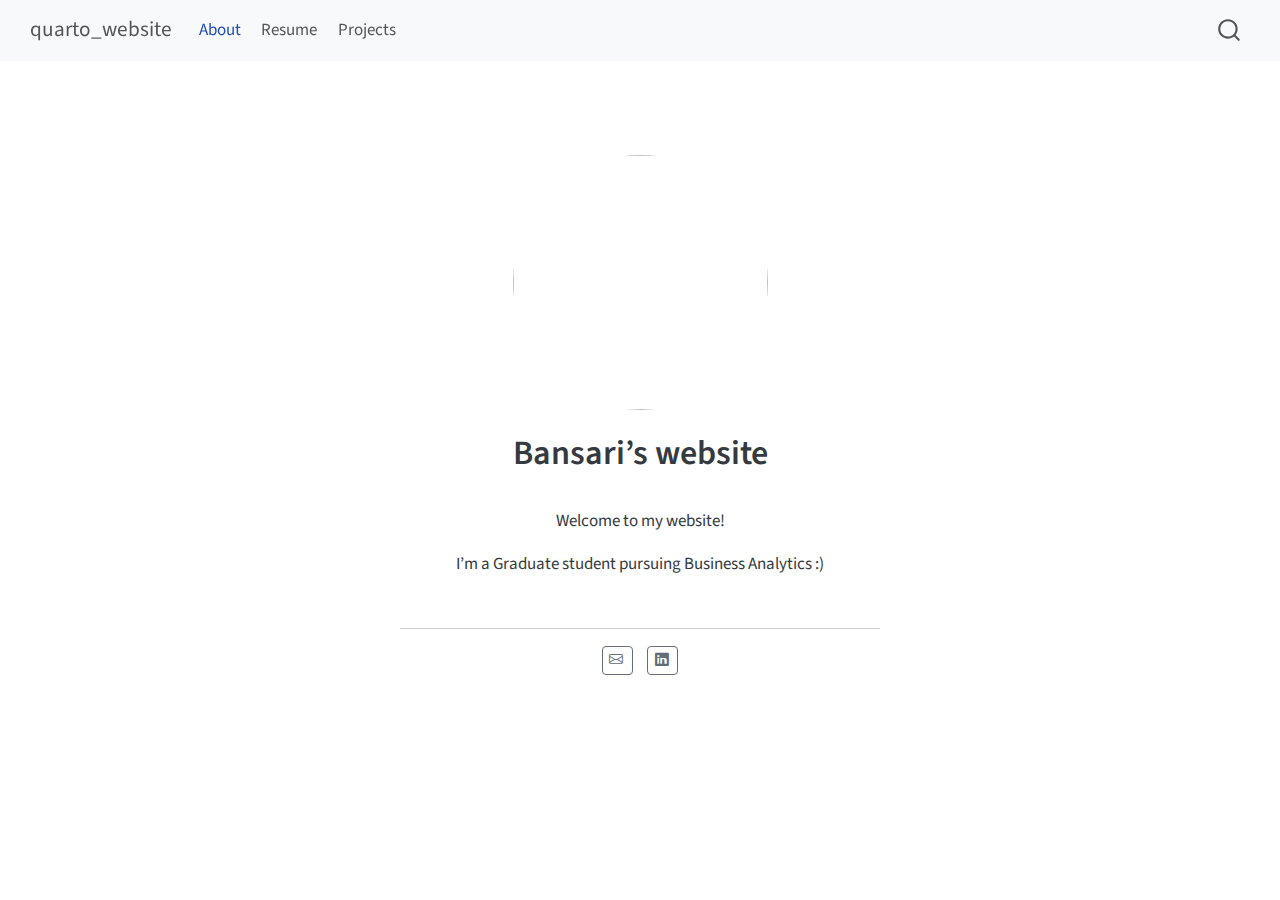
==== docs/index.html @ 12ca5d83 "First commit" ====
<!DOCTYPE html>
<html xmlns="http://www.w3.org/1999/xhtml" lang="en" xml:lang="en"><head>

<meta charset="utf-8">
<meta name="generator" content="quarto-1.4.552">

<meta name="viewport" content="width=device-width, initial-scale=1.0, user-scalable=yes">


<title>quarto_website - Bansari’s website</title>
<style>
code{white-space: pre-wrap;}
span.smallcaps{font-variant: small-caps;}
div.columns{display: flex; gap: min(4vw, 1.5em);}
div.column{flex: auto; overflow-x: auto;}
div.hanging-indent{margin-left: 1.5em; text-indent: -1.5em;}
ul.task-list{list-style: none;}
ul.task-list li input[type="checkbox"] {
  width: 0.8em;
  margin: 0 0.8em 0.2em -1em; /* quarto-specific, see https://github.com/quarto-dev/quarto-cli/issues/4556 */ 
  vertical-align: middle;
}
</style>


<script src="site_libs/quarto-nav/quarto-nav.js"></script>
<script src="site_libs/quarto-nav/headroom.min.js"></script>
<script src="site_libs/clipboard/clipboard.min.js"></script>
<script src="site_libs/quarto-search/autocomplete.umd.js"></script>
<script src="site_libs/quarto-search/fuse.min.js"></script>
<script src="site_libs/quarto-search/quarto-search.js"></script>
<meta name="quarto:offset" content="./">
<script src="site_libs/quarto-html/quarto.js"></script>
<script src="site_libs/quarto-html/popper.min.js"></script>
<script src="site_libs/quarto-html/tippy.umd.min.js"></script>
<link href="site_libs/quarto-html/tippy.css" rel="stylesheet">
<link href="site_libs/quarto-html/quarto-syntax-highlighting.css" rel="stylesheet" id="quarto-text-highlighting-styles">
<script src="site_libs/bootstrap/bootstrap.min.js"></script>
<link href="site_libs/bootstrap/bootstrap-icons.css" rel="stylesheet">
<link href="site_libs/bootstrap/bootstrap.min.css" rel="stylesheet" id="quarto-bootstrap" data-mode="light">
<script id="quarto-search-options" type="application/json">{
  "location": "navbar",
  "copy-button": false,
  "collapse-after": 3,
  "panel-placement": "end",
  "type": "overlay",
  "limit": 50,
  "keyboard-shortcut": [
    "f",
    "/",
    "s"
  ],
  "show-item-context": false,
  "language": {
    "search-no-results-text": "No results",
    "search-matching-documents-text": "matching documents",
    "search-copy-link-title": "Copy link to search",
    "search-hide-matches-text": "Hide additional matches",
    "search-more-match-text": "more match in this document",
    "search-more-matches-text": "more matches in this document",
    "search-clear-button-title": "Clear",
    "search-text-placeholder": "",
    "search-detached-cancel-button-title": "Cancel",
    "search-submit-button-title": "Submit",
    "search-label": "Search"
  }
}</script>


<link rel="stylesheet" href="styles.css">
</head>

<body class="nav-fixed fullcontent">

<div id="quarto-search-results"></div>
  <header id="quarto-header" class="headroom fixed-top">
    <nav class="navbar navbar-expand-lg " data-bs-theme="dark">
      <div class="navbar-container container-fluid">
      <div class="navbar-brand-container mx-auto">
    <a class="navbar-brand" href="./index.html">
    <span class="navbar-title">quarto_website</span>
    </a>
  </div>
            <div id="quarto-search" class="" title="Search"></div>
          <button class="navbar-toggler" type="button" data-bs-toggle="collapse" data-bs-target="#navbarCollapse" aria-controls="navbarCollapse" aria-expanded="false" aria-label="Toggle navigation" onclick="if (window.quartoToggleHeadroom) { window.quartoToggleHeadroom(); }">
  <span class="navbar-toggler-icon"></span>
</button>
          <div class="collapse navbar-collapse" id="navbarCollapse">
            <ul class="navbar-nav navbar-nav-scroll me-auto">
  <li class="nav-item">
    <a class="nav-link active" href="./index.html" aria-current="page"> 
<span class="menu-text">About</span></a>
  </li>  
  <li class="nav-item">
    <a class="nav-link" href="./resume.html"> 
<span class="menu-text">Resume</span></a>
  </li>  
  <li class="nav-item">
    <a class="nav-link" href="./projects.html"> 
<span class="menu-text">Projects</span></a>
  </li>  
</ul>
          </div> <!-- /navcollapse -->
          <div class="quarto-navbar-tools">
</div>
      </div> <!-- /container-fluid -->
    </nav>
</header>
<!-- content -->
<div id="quarto-content" class="quarto-container page-columns page-rows-contents page-layout-article page-navbar">
<!-- sidebar -->
<!-- margin-sidebar -->
    
<!-- main -->
<div class="quarto-about-jolla content">
  <img src="files/profile_pic.jpg" class="about-image
  round " style="height: 15em; width: 15em;">
 <header id="title-block-header" class="quarto-title-block default">
<div class="quarto-title">
<h1 class="title">Bansari’s website</h1>
</div>
<div class="quarto-title-meta">
  </div>
</header><main class="content" id="quarto-document-content">
<p>Welcome to my website!</p>
<p>I’m a Graduate student pursuing Business Analytics :)</p>


</main> 
  <hr class="about-sep">
   <div class="about-links">
  <a href="mailto:bkathrotia@ucsd.edu" class="about-link" rel="" target="">
    <i class="bi bi-envelope"></i>
     <span class="about-link-text"></span>
  </a>
  <a href="https://www.linkedin.com/in/bansarik/" class="about-link" rel="" target="">
    <i class="bi bi-linkedin"></i>
     <span class="about-link-text"></span>
  </a>
</div>
</div>
 <!-- /main -->
<script id="quarto-html-after-body" type="application/javascript">
window.document.addEventListener("DOMContentLoaded", function (event) {
  const toggleBodyColorMode = (bsSheetEl) => {
    const mode = bsSheetEl.getAttribute("data-mode");
    const bodyEl = window.document.querySelector("body");
    if (mode === "dark") {
      bodyEl.classList.add("quarto-dark");
      bodyEl.classList.remove("quarto-light");
    } else {
      bodyEl.classList.add("quarto-light");
      bodyEl.classList.remove("quarto-dark");
    }
  }
  const toggleBodyColorPrimary = () => {
    const bsSheetEl = window.document.querySelector("link#quarto-bootstrap");
    if (bsSheetEl) {
      toggleBodyColorMode(bsSheetEl);
    }
  }
  toggleBodyColorPrimary();  
  const isCodeAnnotation = (el) => {
    for (const clz of el.classList) {
      if (clz.startsWith('code-annotation-')) {                     
        return true;
      }
    }
    return false;
  }
  const clipboard = new window.ClipboardJS('.code-copy-button', {
    text: function(trigger) {
      const codeEl = trigger.previousElementSibling.cloneNode(true);
      for (const childEl of codeEl.children) {
        if (isCodeAnnotation(childEl)) {
          childEl.remove();
        }
      }
      return codeEl.innerText;
    }
  });
  clipboard.on('success', function(e) {
    // button target
    const button = e.trigger;
    // don't keep focus
    button.blur();
    // flash "checked"
    button.classList.add('code-copy-button-checked');
    var currentTitle = button.getAttribute("title");
    button.setAttribute("title", "Copied!");
    let tooltip;
    if (window.bootstrap) {
      button.setAttribute("data-bs-toggle", "tooltip");
      button.setAttribute("data-bs-placement", "left");
      button.setAttribute("data-bs-title", "Copied!");
      tooltip = new bootstrap.Tooltip(button, 
        { trigger: "manual", 
          customClass: "code-copy-button-tooltip",
          offset: [0, -8]});
      tooltip.show();    
    }
    setTimeout(function() {
      if (tooltip) {
        tooltip.hide();
        button.removeAttribute("data-bs-title");
        button.removeAttribute("data-bs-toggle");
        button.removeAttribute("data-bs-placement");
      }
      button.setAttribute("title", currentTitle);
      button.classList.remove('code-copy-button-checked');
    }, 1000);
    // clear code selection
    e.clearSelection();
  });
    var localhostRegex = new RegExp(/^(?:http|https):\/\/localhost\:?[0-9]*\//);
    var mailtoRegex = new RegExp(/^mailto:/);
      var filterRegex = new RegExp('/' + window.location.host + '/');
    var isInternal = (href) => {
        return filterRegex.test(href) || localhostRegex.test(href) || mailtoRegex.test(href);
    }
    // Inspect non-navigation links and adorn them if external
 	var links = window.document.querySelectorAll('a[href]:not(.nav-link):not(.navbar-brand):not(.toc-action):not(.sidebar-link):not(.sidebar-item-toggle):not(.pagination-link):not(.no-external):not([aria-hidden]):not(.dropdown-item):not(.quarto-navigation-tool)');
    for (var i=0; i<links.length; i++) {
      const link = links[i];
      if (!isInternal(link.href)) {
        // undo the damage that might have been done by quarto-nav.js in the case of
        // links that we want to consider external
        if (link.dataset.originalHref !== undefined) {
          link.href = link.dataset.originalHref;
        }
      }
    }
  function tippyHover(el, contentFn, onTriggerFn, onUntriggerFn) {
    const config = {
      allowHTML: true,
      maxWidth: 500,
      delay: 100,
      arrow: false,
      appendTo: function(el) {
          return el.parentElement;
      },
      interactive: true,
      interactiveBorder: 10,
      theme: 'quarto',
      placement: 'bottom-start',
    };
    if (contentFn) {
      config.content = contentFn;
    }
    if (onTriggerFn) {
      config.onTrigger = onTriggerFn;
    }
    if (onUntriggerFn) {
      config.onUntrigger = onUntriggerFn;
    }
    window.tippy(el, config); 
  }
  const noterefs = window.document.querySelectorAll('a[role="doc-noteref"]');
  for (var i=0; i<noterefs.length; i++) {
    const ref = noterefs[i];
    tippyHover(ref, function() {
      // use id or data attribute instead here
      let href = ref.getAttribute('data-footnote-href') || ref.getAttribute('href');
      try { href = new URL(href).hash; } catch {}
      const id = href.replace(/^#\/?/, "");
      const note = window.document.getElementById(id);
      if (note) {
        return note.innerHTML;
      } else {
        return "";
      }
    });
  }
  const xrefs = window.document.querySelectorAll('a.quarto-xref');
  const processXRef = (id, note) => {
    // Strip column container classes
    const stripColumnClz = (el) => {
      el.classList.remove("page-full", "page-columns");
      if (el.children) {
        for (const child of el.children) {
          stripColumnClz(child);
        }
      }
    }
    stripColumnClz(note)
    if (id === null || id.startsWith('sec-')) {
      // Special case sections, only their first couple elements
      const container = document.createElement("div");
      if (note.children && note.children.length > 2) {
        container.appendChild(note.children[0].cloneNode(true));
        for (let i = 1; i < note.children.length; i++) {
          const child = note.children[i];
          if (child.tagName === "P" && child.innerText === "") {
            continue;
          } else {
            container.appendChild(child.cloneNode(true));
            break;
          }
        }
        if (window.Quarto?.typesetMath) {
          window.Quarto.typesetMath(container);
        }
        return container.innerHTML
      } else {
        if (window.Quarto?.typesetMath) {
          window.Quarto.typesetMath(note);
        }
        return note.innerHTML;
      }
    } else {
      // Remove any anchor links if they are present
      const anchorLink = note.querySelector('a.anchorjs-link');
      if (anchorLink) {
        anchorLink.remove();
      }
      if (window.Quarto?.typesetMath) {
        window.Quarto.typesetMath(note);
      }
      // TODO in 1.5, we should make sure this works without a callout special case
      if (note.classList.contains("callout")) {
        return note.outerHTML;
      } else {
        return note.innerHTML;
      }
    }
  }
  for (var i=0; i<xrefs.length; i++) {
    const xref = xrefs[i];
    tippyHover(xref, undefined, function(instance) {
      instance.disable();
      let url = xref.getAttribute('href');
      let hash = undefined; 
      if (url.startsWith('#')) {
        hash = url;
      } else {
        try { hash = new URL(url).hash; } catch {}
      }
      if (hash) {
        const id = hash.replace(/^#\/?/, "");
        const note = window.document.getElementById(id);
        if (note !== null) {
          try {
            const html = processXRef(id, note.cloneNode(true));
            instance.setContent(html);
          } finally {
            instance.enable();
            instance.show();
          }
        } else {
          // See if we can fetch this
          fetch(url.split('#')[0])
          .then(res => res.text())
          .then(html => {
            const parser = new DOMParser();
            const htmlDoc = parser.parseFromString(html, "text/html");
            const note = htmlDoc.getElementById(id);
            if (note !== null) {
              const html = processXRef(id, note);
              instance.setContent(html);
            } 
          }).finally(() => {
            instance.enable();
            instance.show();
          });
        }
      } else {
        // See if we can fetch a full url (with no hash to target)
        // This is a special case and we should probably do some content thinning / targeting
        fetch(url)
        .then(res => res.text())
        .then(html => {
          const parser = new DOMParser();
          const htmlDoc = parser.parseFromString(html, "text/html");
          const note = htmlDoc.querySelector('main.content');
          if (note !== null) {
            // This should only happen for chapter cross references
            // (since there is no id in the URL)
            // remove the first header
            if (note.children.length > 0 && note.children[0].tagName === "HEADER") {
              note.children[0].remove();
            }
            const html = processXRef(null, note);
            instance.setContent(html);
          } 
        }).finally(() => {
          instance.enable();
          instance.show();
        });
      }
    }, function(instance) {
    });
  }
      let selectedAnnoteEl;
      const selectorForAnnotation = ( cell, annotation) => {
        let cellAttr = 'data-code-cell="' + cell + '"';
        let lineAttr = 'data-code-annotation="' +  annotation + '"';
        const selector = 'span[' + cellAttr + '][' + lineAttr + ']';
        return selector;
      }
      const selectCodeLines = (annoteEl) => {
        const doc = window.document;
        const targetCell = annoteEl.getAttribute("data-target-cell");
        const targetAnnotation = annoteEl.getAttribute("data-target-annotation");
        const annoteSpan = window.document.querySelector(selectorForAnnotation(targetCell, targetAnnotation));
        const lines = annoteSpan.getAttribute("data-code-lines").split(",");
        const lineIds = lines.map((line) => {
          return targetCell + "-" + line;
        })
        let top = null;
        let height = null;
        let parent = null;
        if (lineIds.length > 0) {
            //compute the position of the single el (top and bottom and make a div)
            const el = window.document.getElementById(lineIds[0]);
            top = el.offsetTop;
            height = el.offsetHeight;
            parent = el.parentElement.parentElement;
          if (lineIds.length > 1) {
            const lastEl = window.document.getElementById(lineIds[lineIds.length - 1]);
            const bottom = lastEl.offsetTop + lastEl.offsetHeight;
            height = bottom - top;
          }
          if (top !== null && height !== null && parent !== null) {
            // cook up a div (if necessary) and position it 
            let div = window.document.getElementById("code-annotation-line-highlight");
            if (div === null) {
              div = window.document.createElement("div");
              div.setAttribute("id", "code-annotation-line-highlight");
              div.style.position = 'absolute';
              parent.appendChild(div);
            }
            div.style.top = top - 2 + "px";
            div.style.height = height + 4 + "px";
            div.style.left = 0;
            let gutterDiv = window.document.getElementById("code-annotation-line-highlight-gutter");
            if (gutterDiv === null) {
              gutterDiv = window.document.createElement("div");
              gutterDiv.setAttribute("id", "code-annotation-line-highlight-gutter");
              gutterDiv.style.position = 'absolute';
              const codeCell = window.document.getElementById(targetCell);
              const gutter = codeCell.querySelector('.code-annotation-gutter');
              gutter.appendChild(gutterDiv);
            }
            gutterDiv.style.top = top - 2 + "px";
            gutterDiv.style.height = height + 4 + "px";
          }
          selectedAnnoteEl = annoteEl;
        }
      };
      const unselectCodeLines = () => {
        const elementsIds = ["code-annotation-line-highlight", "code-annotation-line-highlight-gutter"];
        elementsIds.forEach((elId) => {
          const div = window.document.getElementById(elId);
          if (div) {
            div.remove();
          }
        });
        selectedAnnoteEl = undefined;
      };
        // Handle positioning of the toggle
    window.addEventListener(
      "resize",
      throttle(() => {
        elRect = undefined;
        if (selectedAnnoteEl) {
          selectCodeLines(selectedAnnoteEl);
        }
      }, 10)
    );
    function throttle(fn, ms) {
    let throttle = false;
    let timer;
      return (...args) => {
        if(!throttle) { // first call gets through
            fn.apply(this, args);
            throttle = true;
        } else { // all the others get throttled
            if(timer) clearTimeout(timer); // cancel #2
            timer = setTimeout(() => {
              fn.apply(this, args);
              timer = throttle = false;
            }, ms);
        }
      };
    }
      // Attach click handler to the DT
      const annoteDls = window.document.querySelectorAll('dt[data-target-cell]');
      for (const annoteDlNode of annoteDls) {
        annoteDlNode.addEventListener('click', (event) => {
          const clickedEl = event.target;
          if (clickedEl !== selectedAnnoteEl) {
            unselectCodeLines();
            const activeEl = window.document.querySelector('dt[data-target-cell].code-annotation-active');
            if (activeEl) {
              activeEl.classList.remove('code-annotation-active');
            }
            selectCodeLines(clickedEl);
            clickedEl.classList.add('code-annotation-active');
          } else {
            // Unselect the line
            unselectCodeLines();
            clickedEl.classList.remove('code-annotation-active');
          }
        });
      }
  const findCites = (el) => {
    const parentEl = el.parentElement;
    if (parentEl) {
      const cites = parentEl.dataset.cites;
      if (cites) {
        return {
          el,
          cites: cites.split(' ')
        };
      } else {
        return findCites(el.parentElement)
      }
    } else {
      return undefined;
    }
  };
  var bibliorefs = window.document.querySelectorAll('a[role="doc-biblioref"]');
  for (var i=0; i<bibliorefs.length; i++) {
    const ref = bibliorefs[i];
    const citeInfo = findCites(ref);
    if (citeInfo) {
      tippyHover(citeInfo.el, function() {
        var popup = window.document.createElement('div');
        citeInfo.cites.forEach(function(cite) {
          var citeDiv = window.document.createElement('div');
          citeDiv.classList.add('hanging-indent');
          citeDiv.classList.add('csl-entry');
          var biblioDiv = window.document.getElementById('ref-' + cite);
          if (biblioDiv) {
            citeDiv.innerHTML = biblioDiv.innerHTML;
          }
          popup.appendChild(citeDiv);
        });
        return popup.innerHTML;
      });
    }
  }
});
</script>
</div> <!-- /content -->




</body></html>
---- docs/site_libs/quarto-html/tippy.css ----
.tippy-box[data-animation=fade][data-state=hidden]{opacity:0}[data-tippy-root]{max-width:calc(100vw - 10px)}.tippy-box{position:relative;background-color:#333;color:#fff;border-radius:4px;font-size:14px;line-height:1.4;white-space:normal;outline:0;transition-property:transform,visibility,opacity}.tippy-box[data-placement^=top]>.tippy-arrow{bottom:0}.tippy-box[data-placement^=top]>.tippy-arrow:before{bottom:-7px;left:0;border-width:8px 8px 0;border-top-color:initial;transform-origin:center top}.tippy-box[data-placement^=bottom]>.tippy-arrow{top:0}.tippy-box[data-placement^=bottom]>.tippy-arrow:before{top:-7px;left:0;border-width:0 8px 8px;border-bottom-color:initial;transform-origin:center bottom}.tippy-box[data-placement^=left]>.tippy-arrow{right:0}.tippy-box[data-placement^=left]>.tippy-arrow:before{border-width:8px 0 8px 8px;border-left-color:initial;right:-7px;transform-origin:center left}.tippy-box[data-placement^=right]>.tippy-arrow{left:0}.tippy-box[data-placement^=right]>.tippy-arrow:before{left:-7px;border-width:8px 8px 8px 0;border-right-color:initial;transform-origin:center right}.tippy-box[data-inertia][data-state=visible]{transition-timing-function:cubic-bezier(.54,1.5,.38,1.11)}.tippy-arrow{width:16px;height:16px;color:#333}.tippy-arrow:before{content:"";position:absolute;border-color:transparent;border-style:solid}.tippy-content{position:relative;padding:5px 9px;z-index:1}
---- docs/site_libs/quarto-html/quarto-syntax-highlighting.css ----
/* quarto syntax highlight colors */
:root {
  --quarto-hl-ot-color: #003B4F;
  --quarto-hl-at-color: #657422;
  --quarto-hl-ss-color: #20794D;
  --quarto-hl-an-color: #5E5E5E;
  --quarto-hl-fu-color: #4758AB;
  --quarto-hl-st-color: #20794D;
  --quarto-hl-cf-color: #003B4F;
  --quarto-hl-op-color: #5E5E5E;
  --quarto-hl-er-color: #AD0000;
  --quarto-hl-bn-color: #AD0000;
  --quarto-hl-al-color: #AD0000;
  --quarto-hl-va-color: #111111;
  --quarto-hl-bu-color: inherit;
  --quarto-hl-ex-color: inherit;
  --quarto-hl-pp-color: #AD0000;
  --quarto-hl-in-color: #5E5E5E;
  --quarto-hl-vs-color: #20794D;
  --quarto-hl-wa-color: #5E5E5E;
  --quarto-hl-do-color: #5E5E5E;
  --quarto-hl-im-color: #00769E;
  --quarto-hl-ch-color: #20794D;
  --quarto-hl-dt-color: #AD0000;
  --quarto-hl-fl-color: #AD0000;
  --quarto-hl-co-color: #5E5E5E;
  --quarto-hl-cv-color: #5E5E5E;
  --quarto-hl-cn-color: #8f5902;
  --quarto-hl-sc-color: #5E5E5E;
  --quarto-hl-dv-color: #AD0000;
  --quarto-hl-kw-color: #003B4F;
}

/* other quarto variables */
:root {
  --quarto-font-monospace: SFMono-Regular, Menlo, Monaco, Consolas, "Liberation Mono", "Courier New", monospace;
}

pre > code.sourceCode > span {
  color: #003B4F;
}

code span {
  color: #003B4F;
}

code.sourceCode > span {
  color: #003B4F;
}

div.sourceCode,
div.sourceCode pre.sourceCode {
  color: #003B4F;
}

code span.ot {
  color: #003B4F;
  font-style: inherit;
}

code span.at {
  color: #657422;
  font-style: inherit;
}

code span.ss {
  color: #20794D;
  font-style: inherit;
}

code span.an {
  color: #5E5E5E;
  font-style: inherit;
}

code span.fu {
  color: #4758AB;
  font-style: inherit;
}

code span.st {
  color: #20794D;
  font-style: inherit;
}

code span.cf {
  color: #003B4F;
  font-style: inherit;
}

code span.op {
  color: #5E5E5E;
  font-style: inherit;
}

code span.er {
  color: #AD0000;
  font-style: inherit;
}

code span.bn {
  color: #AD0000;
  font-style: inherit;
}

code span.al {
  color: #AD0000;
  font-style: inherit;
}

code span.va {
  color: #111111;
  font-style: inherit;
}

code span.bu {
  font-style: inherit;
}

code span.ex {
  font-style: inherit;
}

code span.pp {
  color: #AD0000;
  font-style: inherit;
}

code span.in {
  color: #5E5E5E;
  font-style: inherit;
}

code span.vs {
  color: #20794D;
  font-style: inherit;
}

code span.wa {
  color: #5E5E5E;
  font-style: italic;
}

code span.do {
  color: #5E5E5E;
  font-style: italic;
}

code span.im {
  color: #00769E;
  font-style: inherit;
}

code span.ch {
  color: #20794D;
  font-style: inherit;
}

code span.dt {
  color: #AD0000;
  font-style: inherit;
}

code span.fl {
  color: #AD0000;
  font-style: inherit;
}

code span.co {
  color: #5E5E5E;
  font-style: inherit;
}

code span.cv {
  color: #5E5E5E;
  font-style: italic;
}

code span.cn {
  color: #8f5902;
  font-style: inherit;
}

code span.sc {
  color: #5E5E5E;
  font-style: inherit;
}

code span.dv {
  color: #AD0000;
  font-style: inherit;
}

code span.kw {
  color: #003B4F;
  font-style: inherit;
}

.prevent-inlining {
  content: "</";
}

/*# sourceMappingURL=debc5d5d77c3f9108843748ff7464032.css.map */
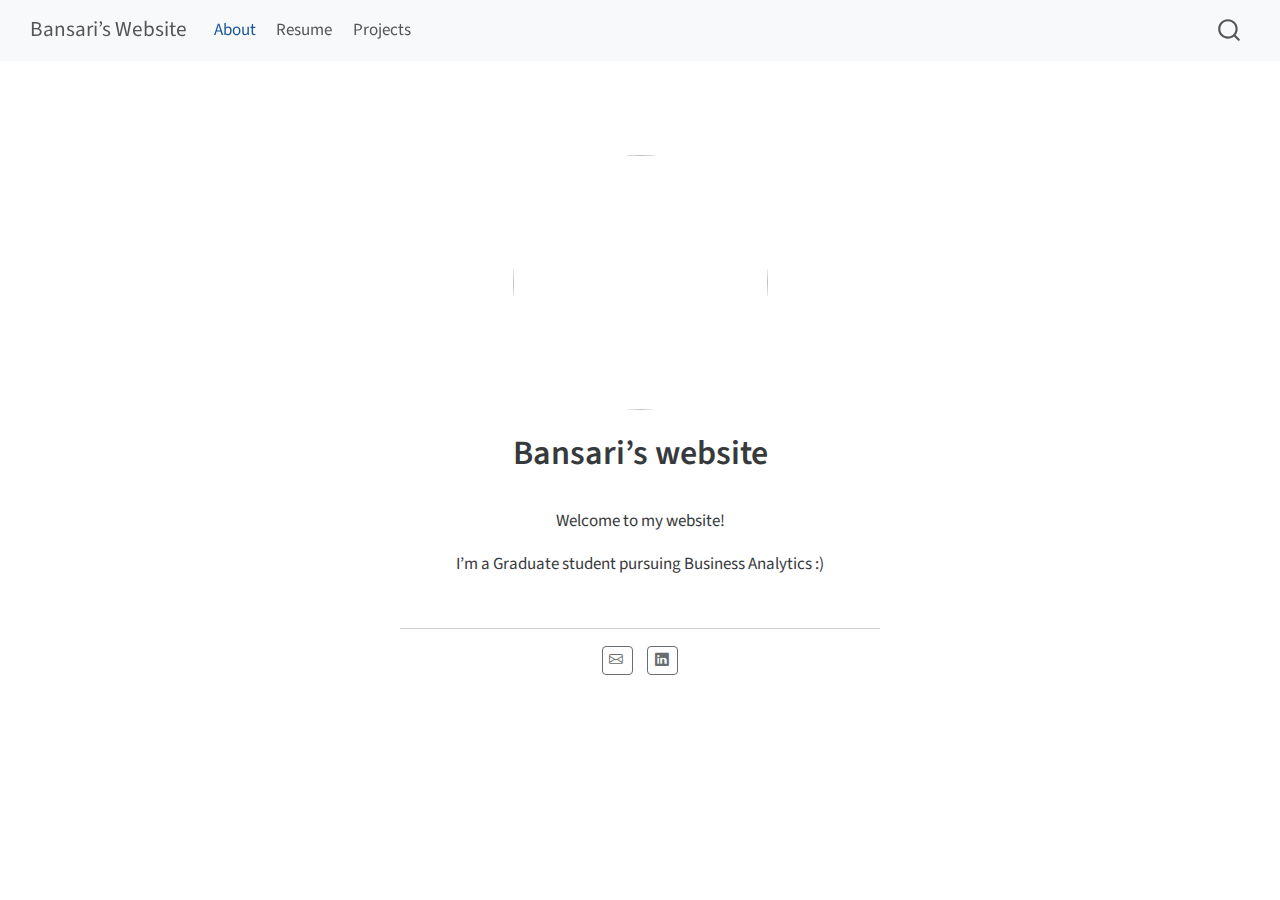
==== commit c94270ae: "project 1" ====
--- a/docs/index.html
+++ b/docs/index.html
@@ -2,12 +2,12 @@
 <html xmlns="http://www.w3.org/1999/xhtml" lang="en" xml:lang="en"><head>
 
 <meta charset="utf-8">
-<meta name="generator" content="quarto-1.4.552">
+<meta name="generator" content="quarto-1.4.506">
 
 <meta name="viewport" content="width=device-width, initial-scale=1.0, user-scalable=yes">
 
 
-<title>quarto_website - Bansari’s website</title>
+<title>Bansari’s Website - Bansari’s website</title>
 <style>
 code{white-space: pre-wrap;}
 span.smallcaps{font-variant: small-caps;}
@@ -59,7 +59,6 @@
     "search-more-match-text": "more match in this document",
     "search-more-matches-text": "more matches in this document",
     "search-clear-button-title": "Clear",
-    "search-text-placeholder": "",
     "search-detached-cancel-button-title": "Cancel",
     "search-submit-button-title": "Submit",
     "search-label": "Search"
@@ -78,7 +77,7 @@
       <div class="navbar-container container-fluid">
       <div class="navbar-brand-container mx-auto">
     <a class="navbar-brand" href="./index.html">
-    <span class="navbar-title">quarto_website</span>
+    <span class="navbar-title">Bansari’s Website</span>
     </a>
   </div>
             <div id="quarto-search" class="" title="Search"></div>
@@ -112,7 +111,7 @@
 <!-- margin-sidebar -->
     
 <!-- main -->
-<div class="quarto-about-jolla content">
+<div class="quarto-about-jolla">
   <img src="files/profile_pic.jpg" class="about-image
   round " style="height: 15em; width: 15em;">
  <header id="title-block-header" class="quarto-title-block default">
@@ -212,24 +211,6 @@
     // clear code selection
     e.clearSelection();
   });
-    var localhostRegex = new RegExp(/^(?:http|https):\/\/localhost\:?[0-9]*\//);
-    var mailtoRegex = new RegExp(/^mailto:/);
-      var filterRegex = new RegExp('/' + window.location.host + '/');
-    var isInternal = (href) => {
-        return filterRegex.test(href) || localhostRegex.test(href) || mailtoRegex.test(href);
-    }
-    // Inspect non-navigation links and adorn them if external
- 	var links = window.document.querySelectorAll('a[href]:not(.nav-link):not(.navbar-brand):not(.toc-action):not(.sidebar-link):not(.sidebar-item-toggle):not(.pagination-link):not(.no-external):not([aria-hidden]):not(.dropdown-item):not(.quarto-navigation-tool)');
-    for (var i=0; i<links.length; i++) {
-      const link = links[i];
-      if (!isInternal(link.href)) {
-        // undo the damage that might have been done by quarto-nav.js in the case of
-        // links that we want to consider external
-        if (link.dataset.originalHref !== undefined) {
-          link.href = link.dataset.originalHref;
-        }
-      }
-    }
   function tippyHover(el, contentFn, onTriggerFn, onUntriggerFn) {
     const config = {
       allowHTML: true,
@@ -264,11 +245,7 @@
       try { href = new URL(href).hash; } catch {}
       const id = href.replace(/^#\/?/, "");
       const note = window.document.getElementById(id);
-      if (note) {
-        return note.innerHTML;
-      } else {
-        return "";
-      }
+      return note.innerHTML;
     });
   }
   const xrefs = window.document.querySelectorAll('a.quarto-xref');
@@ -283,6 +260,27 @@
       }
     }
     stripColumnClz(note)
+    const typesetMath = (el) => {
+      if (window.MathJax) {
+        // MathJax Typeset
+        window.MathJax.typeset([el]);
+      } else if (window.katex) {
+        // KaTeX Render
+        var mathElements = el.getElementsByClassName("math");
+        var macros = [];
+        for (var i = 0; i < mathElements.length; i++) {
+          var texText = mathElements[i].firstChild;
+          if (mathElements[i].tagName == "SPAN") {
+            window.katex.render(texText.data, mathElements[i], {
+              displayMode: mathElements[i].classList.contains('display'),
+              throwOnError: false,
+              macros: macros,
+              fleqn: false
+            });
+          }
+        }
+      }
+    }
     if (id === null || id.startsWith('sec-')) {
       // Special case sections, only their first couple elements
       const container = document.createElement("div");
@@ -297,14 +295,10 @@
             break;
           }
         }
-        if (window.Quarto?.typesetMath) {
-          window.Quarto.typesetMath(container);
-        }
+        typesetMath(container);
         return container.innerHTML
       } else {
-        if (window.Quarto?.typesetMath) {
-          window.Quarto.typesetMath(note);
-        }
+        typesetMath(note);
         return note.innerHTML;
       }
     } else {
@@ -313,15 +307,8 @@
       if (anchorLink) {
         anchorLink.remove();
       }
-      if (window.Quarto?.typesetMath) {
-        window.Quarto.typesetMath(note);
-      }
-      // TODO in 1.5, we should make sure this works without a callout special case
-      if (note.classList.contains("callout")) {
-        return note.outerHTML;
-      } else {
-        return note.innerHTML;
-      }
+      typesetMath(note);
+      return note.innerHTML;
     }
   }
   for (var i=0; i<xrefs.length; i++) {
